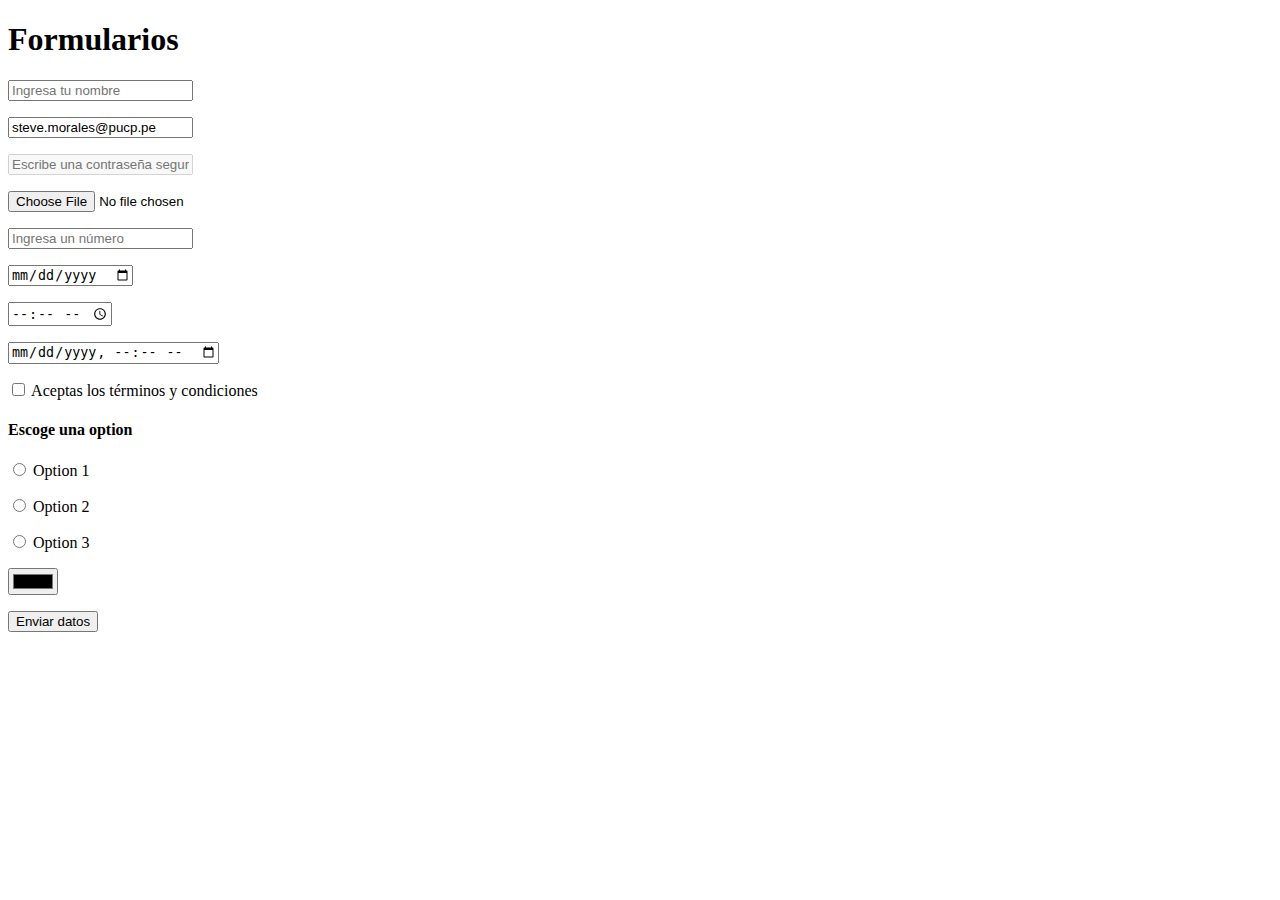
==== SEMANA2/input2.html @ 2a40341b "SEO" ====
<!DOCTYPE html>
<html lang="es">

<head>
    <meta charset="UTF-8">
    <meta http-equiv="X-UA-Compatible" content="IE=edge">
    <meta name="viewport" content="width=device-width, initial-scale=1.0">
    <title>Document</title>
</head>

<body>
    <section>
        <h1>Formularios</h1>

        <!--Sirve para crear un formulario-->
        <form>
            <!--Los inputs tiene tipos, por defecto son de tipo text pero hay mas-->
            <p>
                <input type="text" name="name" placeholder="Ingresa tu nombre" autocomplete="off" required>
            </p>

            <p>
                <input type="email" name="email" placeholder="Ingresa tu correo" readonly value="steve.morales@pucp.pe">
            </p>

            <p>
                <input type="password" name="password" placeholder="Escribe una contraseña segura" disabled>
            </p>

            <p>
                <input type="file" accept="image/*" name="image">
            </p>

            <p>
                <input type="number" name="phone_number" placeholder="Ingresa un número">
            </p>
            
            <p>
                <input type="date" name="date">
            </p>

            <p>
                <input type="time" name="time">
            </p>

            <p>
                <input type="datetime-local" name="date_time">
            </p>

            <p>
                <input type="checkbox" name="terms"> Aceptas los términos y condiciones
            </p>

            <p>
                <h4>Escoge una option</h4>
            </p>
            <p>
                <input type="radio" name="option"> Option 1
            </p>
            <p>
                <input type="radio" name="option"> Option 2
            </p>
            <p>
                <input type="radio" name="option"> Option 3
            </p>
            <p>
                <input type="color" name="bg_color">
            </p>
            <p>
                <button type="submit">Enviar datos</button>
            </p>
        </form>


    </section>
</body>

</html>
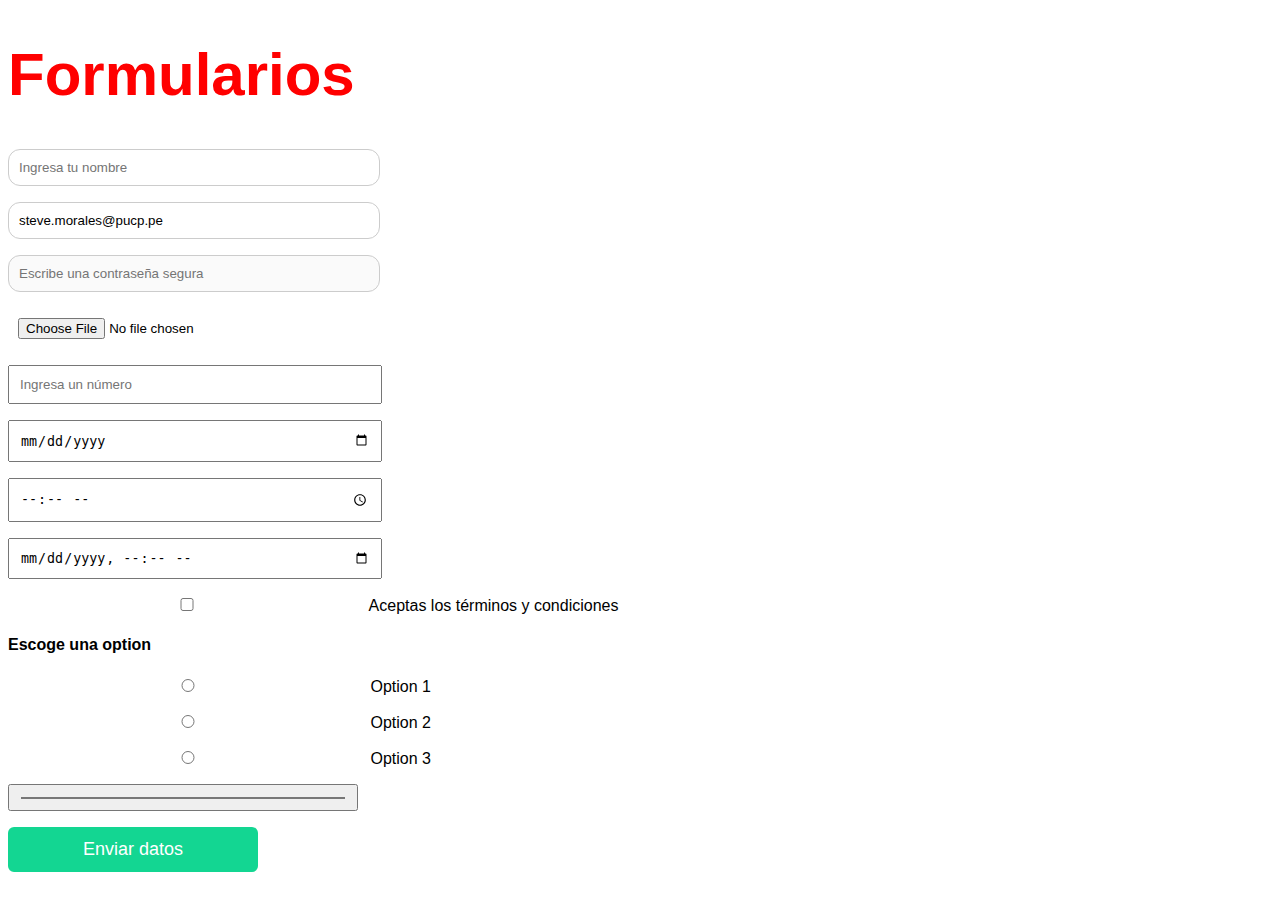
==== commit 75daeeb9: "CSS" ====
--- a/SEMANA2/input2.html
+++ b/SEMANA2/input2.html
@@ -5,26 +5,33 @@
     <meta charset="UTF-8">
     <meta http-equiv="X-UA-Compatible" content="IE=edge">
     <meta name="viewport" content="width=device-width, initial-scale=1.0">
+    <link rel="stylesheet" href="../css/styles.css">
     <title>Document</title>
 </head>
+<style>
+
+    /*p {border:solid 1px red;
+    padding: 10px;} */
+
+</style>
 
 <body>
     <section>
-        <h1>Formularios</h1>
+        <h1 style="color:red; font-size: 60px">Formularios</h1>
 
         <!--Sirve para crear un formulario-->
         <form>
             <!--Los inputs tiene tipos, por defecto son de tipo text pero hay mas-->
             <p>
-                <input type="text" name="name" placeholder="Ingresa tu nombre" autocomplete="off" required>
+                <input type="text" class="form-input" name="name" placeholder="Ingresa tu nombre" autocomplete="off" required>
             </p>
 
             <p>
-                <input type="email" name="email" placeholder="Ingresa tu correo" readonly value="steve.morales@pucp.pe">
+                <input type="email" class="form-input" name="email" placeholder="Ingresa tu correo" readonly value="steve.morales@pucp.pe">
             </p>
 
             <p>
-                <input type="password" name="password" placeholder="Escribe una contraseña segura" disabled>
+                <input type="password" class="form-input" name="password" placeholder="Escribe una contraseña segura" disabled>
             </p>
 
             <p>
@@ -67,7 +74,7 @@
                 <input type="color" name="bg_color">
             </p>
             <p>
-                <button type="submit">Enviar datos</button>
+                <button id="boton-enviar" type="submit">Enviar datos</button>
             </p>
         </form>
 
--- a/css/styles.css
+++ b/css/styles.css
@@ -0,0 +1,39 @@
+body {
+    font-family: Arial, Helvetica, sans-serif
+}
+
+input {
+    width: 350px;
+    padding: 10px;
+}
+
+/* Para acceder a un elemento por class usamos el .
+
+.nombre-clase {} 
+*/
+
+.form-input {
+    border-radius: 12px;
+    border: 0.5px solid #ccc;
+}
+
+/*
+ id=> #id's se usan para casos especificos donde no queremos reutilizar estilos
+ */
+
+#boton-enviar {
+    background-color: #13D692;
+    border: none;
+    color: white;
+    padding: 12px;
+    border-radius: 6px;
+    cursor: pointer;
+    width: 250px;
+    font-size: 18px;
+}
+
+/* Cuando colocamos el mouse sobre un elemento este tiene la propiedad hover */
+#boton-enviar:hover {
+    background-color: red;
+    border: 1px solid black;
+}